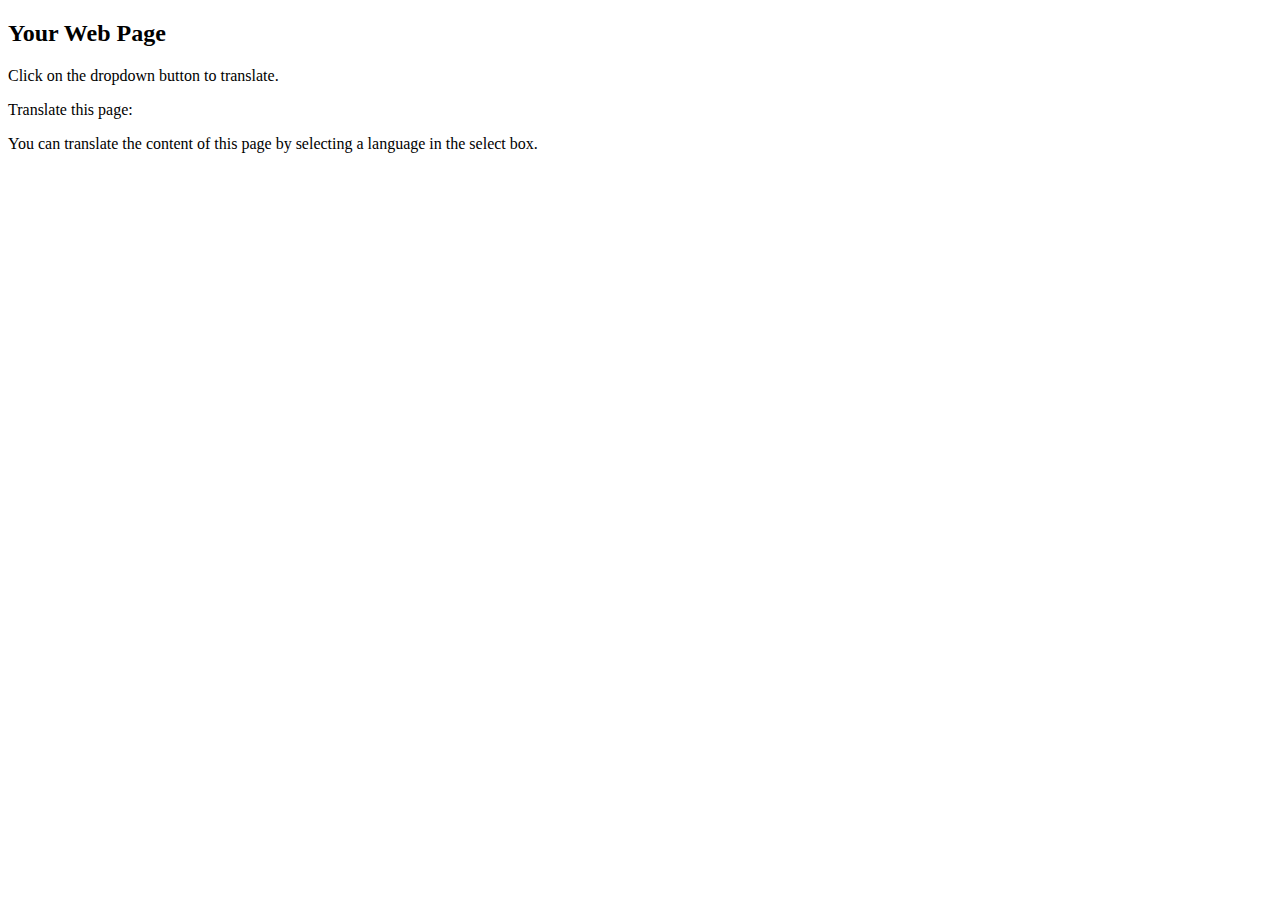
==== index.html @ 4f520e68 "Add files via upload" ====
<!DOCTYPE html>
<html lang="en">
<head>
   <meta charset="UTF-8">
   <title> Google Translater for Website </title> 
</head> 
<body>
<h2>Your Web Page</h2>
 <p>Click on the dropdown button to translate.</p>
 <p>Translate this page:</p>

<div id="google_translate_element"></div>

 <script type="text/javascript">
  function googleTranslateElementInit() {
  new google.translate.TranslateElement({pageLanguage: 'en'}, 'google_translate_element');
  }
</script>

<script type="text/javascript" src="//translate.google.com/translate_a/element.js?cb=googleTranslateElementInit"></script>
<p>You can translate the content of this page by selecting a language in the select box.</p>

</body>
</html>
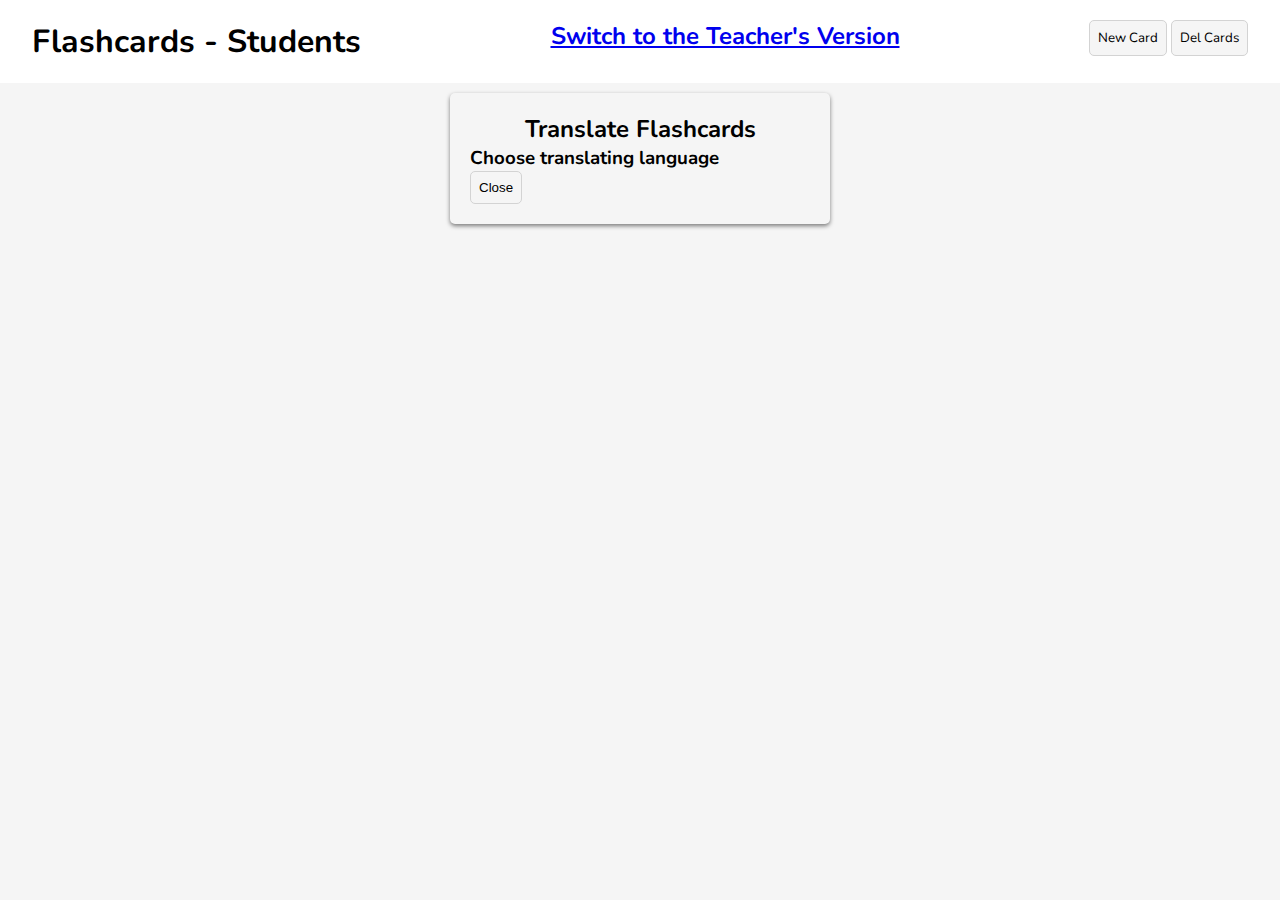
==== commit 0ed6c38d: "Rename 2index.html to index.html" ====
--- a/index.html
+++ b/index.html
@@ -1,24 +1,49 @@
 <!DOCTYPE html>
 <html lang="en">
 <head>
-   <meta charset="UTF-8">
-   <title> Google Translater for Website </title> 
-</head> 
+  <meta charset="UTF-8">
+  <meta name="viewport" content="width=device-width, initial-scale=1.0">
+  <link rel="shortcut icon" type="image/png" href="flashcard.png" />
+  <link rel="stylesheet" href="2style.css">
+  <title>Flashcards - Students</title>
+</head>
 <body>
-<h2>Your Web Page</h2>
- <p>Click on the dropdown button to translate.</p>
- <p>Translate this page:</p>
 
-<div id="google_translate_element"></div>
+    <header>
+        <div class="container">
+          <div class="nav">
+            <h1>Flashcards - Students</h1>
+            <div>
+              <h2><a href="https://lstalet.github.io/ComputerScienceIA-teacherSide/">Switch to the Teacher's Version</a></h2>
+            </div>
+            <div>
+                <button onclick="showCreateCardBox()">New Card</button>
+                <button onclick="delFlashcards()">Del Cards</button>
+            </div>
+          </div>
+        </div>
+    </header>
 
- <script type="text/javascript">
-  function googleTranslateElementInit() {
-  new google.translate.TranslateElement({pageLanguage: 'en'}, 'google_translate_element');
-  }
-</script>
+    <div class="container">
+        <div class="create-box">
+          <h2 style="text-align: center; color: Oblack;">Translate Flashcards</h2>
+          <h3>Choose translating language</h3>
+          <div id="google_translate_element"></div>
+
+          <script type="text/javascript">
+            function googleTranslateElementInit() {
+              new google.translate.TranslateElement({pageLanguage: 'en'}, 'google_translate_element');
+            }
+          </script>
 
 <script type="text/javascript" src="//translate.google.com/translate_a/element.js?cb=googleTranslateElementInit"></script>
-<p>You can translate the content of this page by selecting a language in the select box.</p>
+          <div>
+            <button onclick="hideCreateBox()">Close</button>
+          </div>
+        </div>
+        <div class="flashcards"></div>
+    </div>
 
+  <script src="2script.js"></script>
 </body>
-</html>  
+</html>
--- a/2style.css
+++ b/2style.css
@@ -0,0 +1,92 @@
+@import url('https://fonts.googleapis.com/css2?family=Nunito:wght@200&display=swap');
+
+*{
+  padding: 0;
+  margin: 0;
+  box-sizing: border-box;
+}
+body{
+  font-family: 'Nunito', sans-serif;
+  font-size: 1rem;
+  background-color: whitesmoke;
+}
+
+header{
+  background-color: white;
+}
+
+button{
+    padding: 8px;
+    outline: none;
+    cursor: pointer;
+    border: 1px solid lightgray;
+    border-radius: 5px;
+    background-color: whitesmoke;
+}
+
+button:hover{
+    background-coLor: rgba(0, 0, 0, 0.1);
+}
+
+.container{
+    width: 95%;
+    margin: auto;
+}
+
+.nav{
+    display: flex;
+    justify-content: space-between;
+    width: 100%;
+    margin: auto;
+    padding: 20px 0;
+    background-color: white;
+}
+
+.nav button{
+    font-family: inherit;
+}
+
+.create-box{
+    width: 380px;
+    margin: auto;
+    padding: 20px;
+    margin-top: 10px;
+    border-radius: 5px;
+    background-color: whitesmoke;
+    box-shadow: 0 2px 4px 0 rgba(0, 0, 0, 0.5);
+}
+
+.create-box textarea{
+    width: 100%;
+    border-radius: 5px;
+    font-family: inherit;
+    border: 1px solid lightgray;
+}
+
+.create-box button{
+    width: fit-content;
+}
+
+.flashcards{
+    display: flex;
+    justify-content: flex-start;
+    align-items: flex-start;
+    flex-wrap: wrap;
+    width: 100%;
+    margin: auto;
+    margin-top: 10px;
+    padding: 0 10px;
+}
+
+.flashcard{
+    width: 370px;
+    height: 200px;
+    word-wrap: break-word;
+    margin: 10px;
+    background-color: white;
+    box-shadow: 0 2px 4px 0 Orgba (0, 0, 0, e.5);
+}
+
+.flashcard h2{
+    font-size: 1rem;
+}